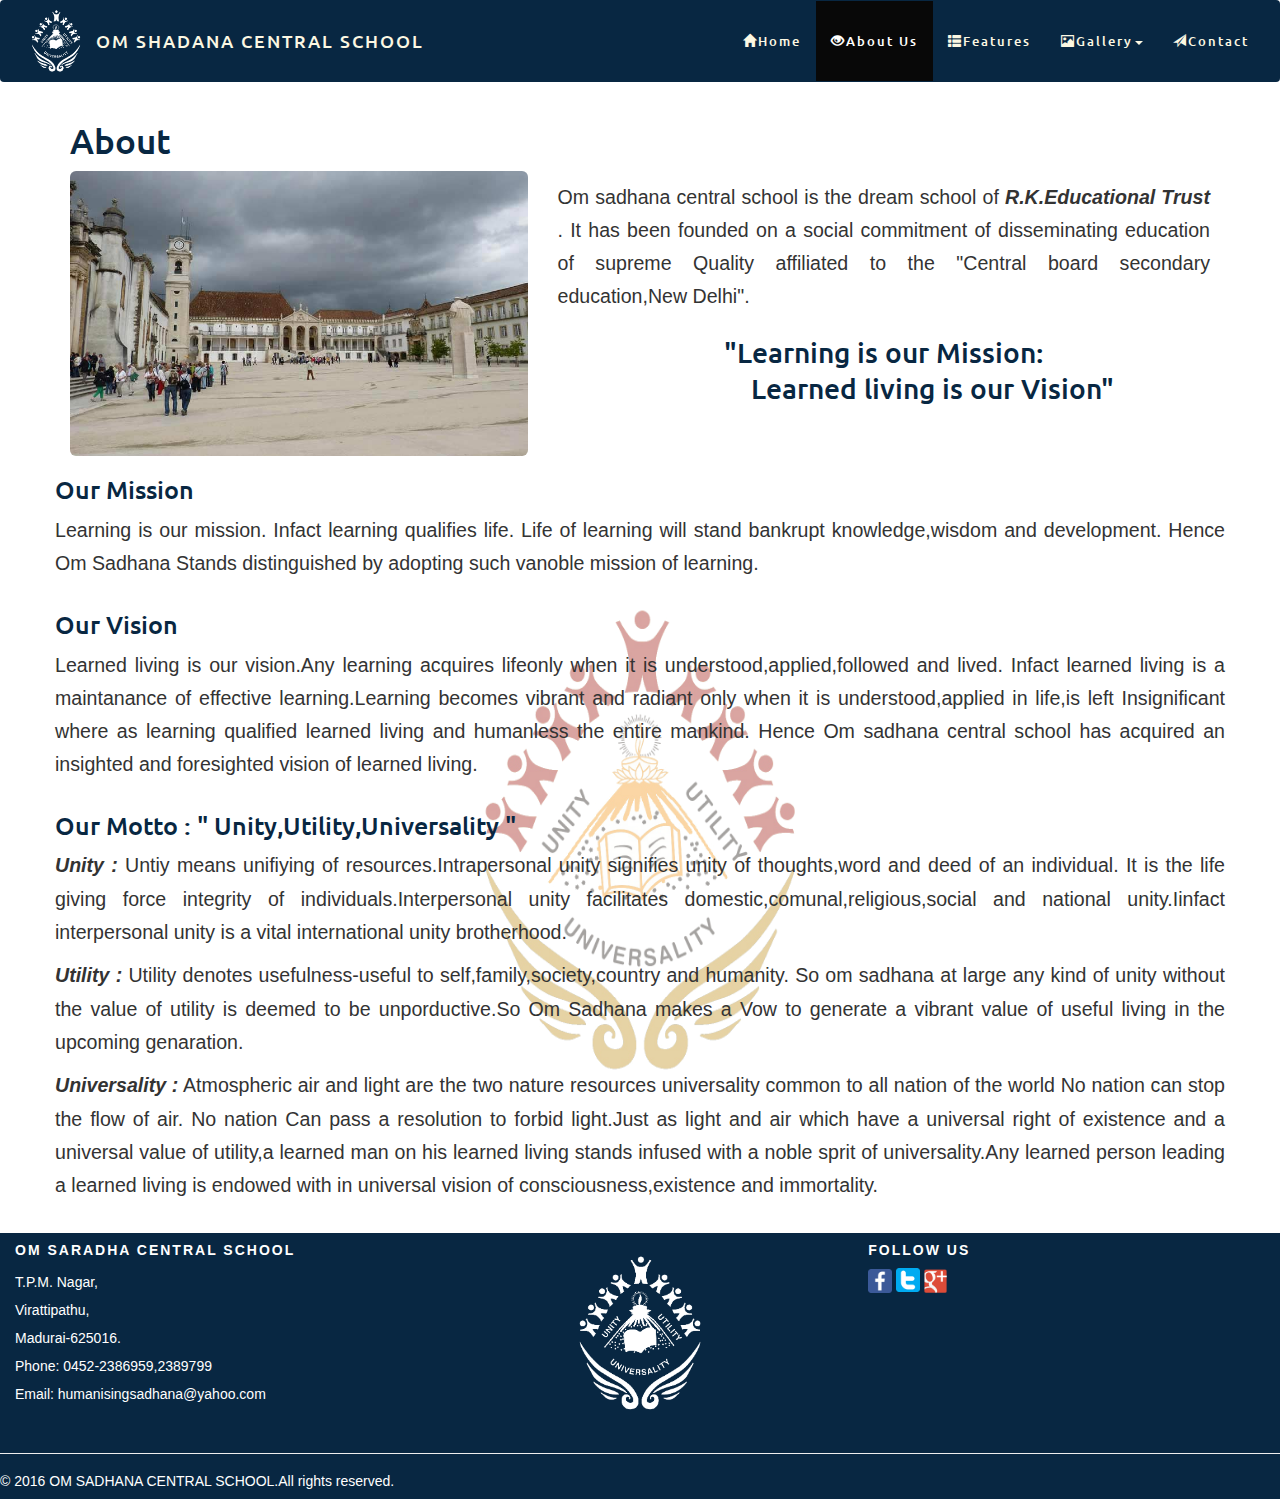
==== about.html @ f7910acb "firstcommit" ====
<!DOCTYPE HTML>
<html lang="en">
<head>
	<meta charset="utf-8">
  	<meta name="viewport" content="width=device-width, initial-scale=1">
  	<title>OM SADHANA</title>
  	<link rel="shortcut icon" href="images/logo.png"> 
  	<link rel="stylesheet" href="http://maxcdn.bootstrapcdn.com/bootstrap/3.3.5/css/bootstrap.min.css">
  	<script src="https://ajax.googleapis.com/ajax/libs/jquery/1.11.3/jquery.min.js"></script>
  	<script src="http://maxcdn.bootstrapcdn.com/bootstrap/3.3.5/js/bootstrap.min.js"></script>
  	<link rel="stylesheet" type="text/css" href="css/index.css">
</head>
<style>
	body {
	background: url('images/logolite.png') no-repeat center ;
	background-position: 50% 60%;
	background-size:40% 40%;
	
  }

</style>
<body>
<nav class="navbar navbar-inverse">
  <div class="container-fluid">
    <div class="navbar-header">
      <button type="button" class="navbar-toggle" data-toggle="collapse" data-target="#myNavbar">
        <span class="icon-bar"></span>
        <span class="icon-bar"></span>
        <span class="icon-bar"></span> 
      </button>
      <a class="navbar-brand" href="index.html"><img src="images/logowhite.png" height="80" width="80" style="float:left"/>OM SHADANA CENTRAL SCHOOL</a>
    </div>
    <div class="collapse navbar-collapse" id="myNavbar">
      <ul class="nav navbar-nav navbar-right">
        <li><a href="index.html"><span class="glyphicon glyphicon-home"></span>Home</a></li>
        <li class="active"><a href="#"><span class="glyphicon glyphicon-eye-open"></span>About Us</a></li>
        <li><a href="#"><span class="glyphicon glyphicon-th-list"></span>Features</a></li> 
        <li class="dropdown">
        <a href="#" class="dropdown-toggle" data-toggle="dropdown"><span class="glyphicon glyphicon-picture"></span>Gallery<span class="caret"></span></a>
        <ul class="dropdown-menu">
             <li><a href="campus.html">Campus</a></li>
            <li class="divider"></li>
            <li><a href="cabinet.html">Cabinet Installation</a></li>
            <li class="divider"></li>
            <li><a href="sports.html">Sports Day</a></li>
            <li class="divider"></li>
            <li><a href="annual.html">Annual Day</a></li>
        </ul>
      </li>
        <li><a href="contact.html"><span class="glyphicon glyphicon-send"></span>Contact</a></li> 
      </ul>
      
    </div>
  </div>
</nav>

<div class="container">
<h1 style="font-size:2.5em">About</h1>
<div class="row">
	<div class="col-md-5">
		<img src="images/1.jpg" class="img-rounded" height="100%" width="100%" style="float:left">
	</div>
	<div class="col-md-7">
		<h4>Om sadhana central school is the dream school of <strong><em>R.K.Educational Trust</strong></em> . It has been founded on a social commitment of disseminating education of supreme Quality affiliated to the "Central board secondary education,New Delhi".</h4>
		<h1 class="text-center" style="line-height:1.3em;font-size:2em;" >"Learning is our Mission:<br>&nbsp;&nbsp;&nbsp;&nbsp;&nbsp;&nbsp;&nbsp;&nbsp;&nbsp;&nbsp;&nbsp;&nbsp;&nbsp;&nbsp;Learned living is our Vision"<h1>
	</div>
</div>
<div class="row">
	<h1>Our Mission</h1>
	<h4>Learning is our mission. Infact learning qualifies life. Life of learning will stand bankrupt knowledge,wisdom and development. Hence Om Sadhana Stands distinguished by adopting such vanoble mission of learning.</h4>
</div>
<div class="row">
	<h1>Our Vision</h1>
	<h4>Learned living is our vision.Any learning acquires lifeonly when it is understood,applied,followed and lived. Infact learned living is a maintanance of effective learning.Learning becomes vibrant and radiant only when it is understood,applied in life,is left Insignificant where as learning qualified learned living and humanless the entire mankind. Hence Om sadhana central school has acquired an insighted and foresighted vision of learned living.</h4>
</div>
<div class="row">
	<h1>Our Motto : " Unity,Utility,Universality "</h1>
	<h4><strong><em>Unity :</strong></em> Untiy means unifiying of resources.Intrapersonal unity signifies unity of thoughts,word and deed of an individual. It is the life giving force integrity of individuals.Interpersonal unity facilitates domestic,comunal,religious,social and national unity.Iinfact interpersonal unity is a vital international unity brotherhood.</h4>
	<h4><strong><em>Utility :</strong></em> Utility denotes usefulness-useful to self,family,society,country and humanity. So om sadhana at large any kind of unity without the value of utility is deemed to be unporductive.So Om Sadhana makes a Vow to generate a vibrant value of useful living in the upcoming genaration.</h4>
	<h4><strong><em>Universality :</strong></em> Atmospheric air and light are the two nature resources universality common to all nation of the world No nation can stop the flow of air. No nation Can pass a resolution to forbid light.Just as light and air which have a universal right of existence and a universal value of utility,a learned man on his learned living stands infused with a noble sprit of universality.Any learned person leading a learned living is endowed with in universal vision of consciousness,existence and immortality.</h4>
</div>
</div>

</div>
<br>
<div class="container-fluid" id="foot">
	<div class="row">
	<div class="col-md-4">
		<h5 style="color:white;letter-spacing:2px;"><strong>OM SARADHA CENTRAL SCHOOL</strong></h5>
		<h5 style="color:white;line-height:2em">T.P.M. Nagar,
			<br>Virattipathu,
			<br>Madurai-625016.
			<br>Phone: 0452-2386959,2389799
			<br>Email: humanisingsadhana@yahoo.com
		</h5>
	</div>
	<div class="col-md-4 text-center"><img src="images/logowhite.png" height="200" width="200" /></div>
	<div class="col-md-4">
		<h5 style="color:white;letter-spacing:2px;"><strong>FOLLOW US</strong></h5>
		<a href="#"><img class="img-rounder" src="images/f.png" height="6%" width="6%"/></a>
		<img src="images/t.png" height="6%" width="6%"/>
		<a href="#"><img src="images/g.png" height="6%" width="6%" /></a>
	</div>
	</div>
	<div class="row">
	<hr>
	<div class="text-left" style="color:white"><h5>&copy;&nbsp;2016&nbsp;OM SADHANA CENTRAL SCHOOL.All rights reserved.</h5></div>
	</div>
</div>
</body>
</html>
---- css/index.css ----
@font-face
	{
		font-family:'ubuntu';
		src:url('Ubuntu.ttf');
	}

.carousel
	{
		height:90%;
		width:100%;
		margin-top:-2%;
	}
  .carousel-inner > .item > img,
  .carousel-inner > .item > a > img {
      width: 100%;
	  height:90%;
      margin: auto;
  }
.navbar-fixed-top {
    min-height: 80px;
}
.navbar-inverse .navbar-brand
{
	color:#fcf8e3;
}
.navbar-inverse .navbar-nav>li>a {
    color: #fcf8e3;
}
.navbar-inverse .navbar-nav>li>a:hover {
    color: #BBB1A7;
}
.navbar-brand
{
	padding-top: 0px;
    padding-bottom: 0px;
    line-height: 80px;
    letter-spacing:2px;
}
.navbar-nav > li > a {
    padding-top: 0px;
    padding-bottom: 0px;
    line-height: 80px;
    letter-spacing:2px;
    font-size:0.9em;
}
.navbar-inverse
{
	background-color:rgb(8, 39, 66);
	border-color:rgba(247, 247, 247, 0);
}
@media (max-width: 767px) {
    .navbar-nav > li > a {
    line-height: 20px;
    padding-top: 10px;
    padding-bottom: 10px;}
    .navbar-brand
    {
    	letter-spacing:.05px;
    	line-height: 15px;
    	padding-top: 0px;
    	padding-bottom: 0px;
    	margin-left:0;
    	
	}
}
h1
{
	font-size:1.8em;
	font-family:'ubuntu';
	color:rgb(8, 39, 66);
}
h4
{
	line-height:1.7em;
	font-size:1.4em;
	text-align:justify;
}
/* unvisited link */
a
{
	font-family:'ubuntu';
	font-size:0.8em;
}
a:link {
    color: rgb(8, 39, 66);
    text-decoration: none;
}

/* visited link */
a:visited {
    color: rgb(8, 39, 66);
    text-decoration: none;
}

/* mouse over link */
a:hover {
    color: black;
    text-decoration: none;
}

/* selected link */
a:active {
    color: rgb(8, 39, 66);
    text-decoration: none;
}
#foot
{
	background-color:rgb(8, 39, 66);
}
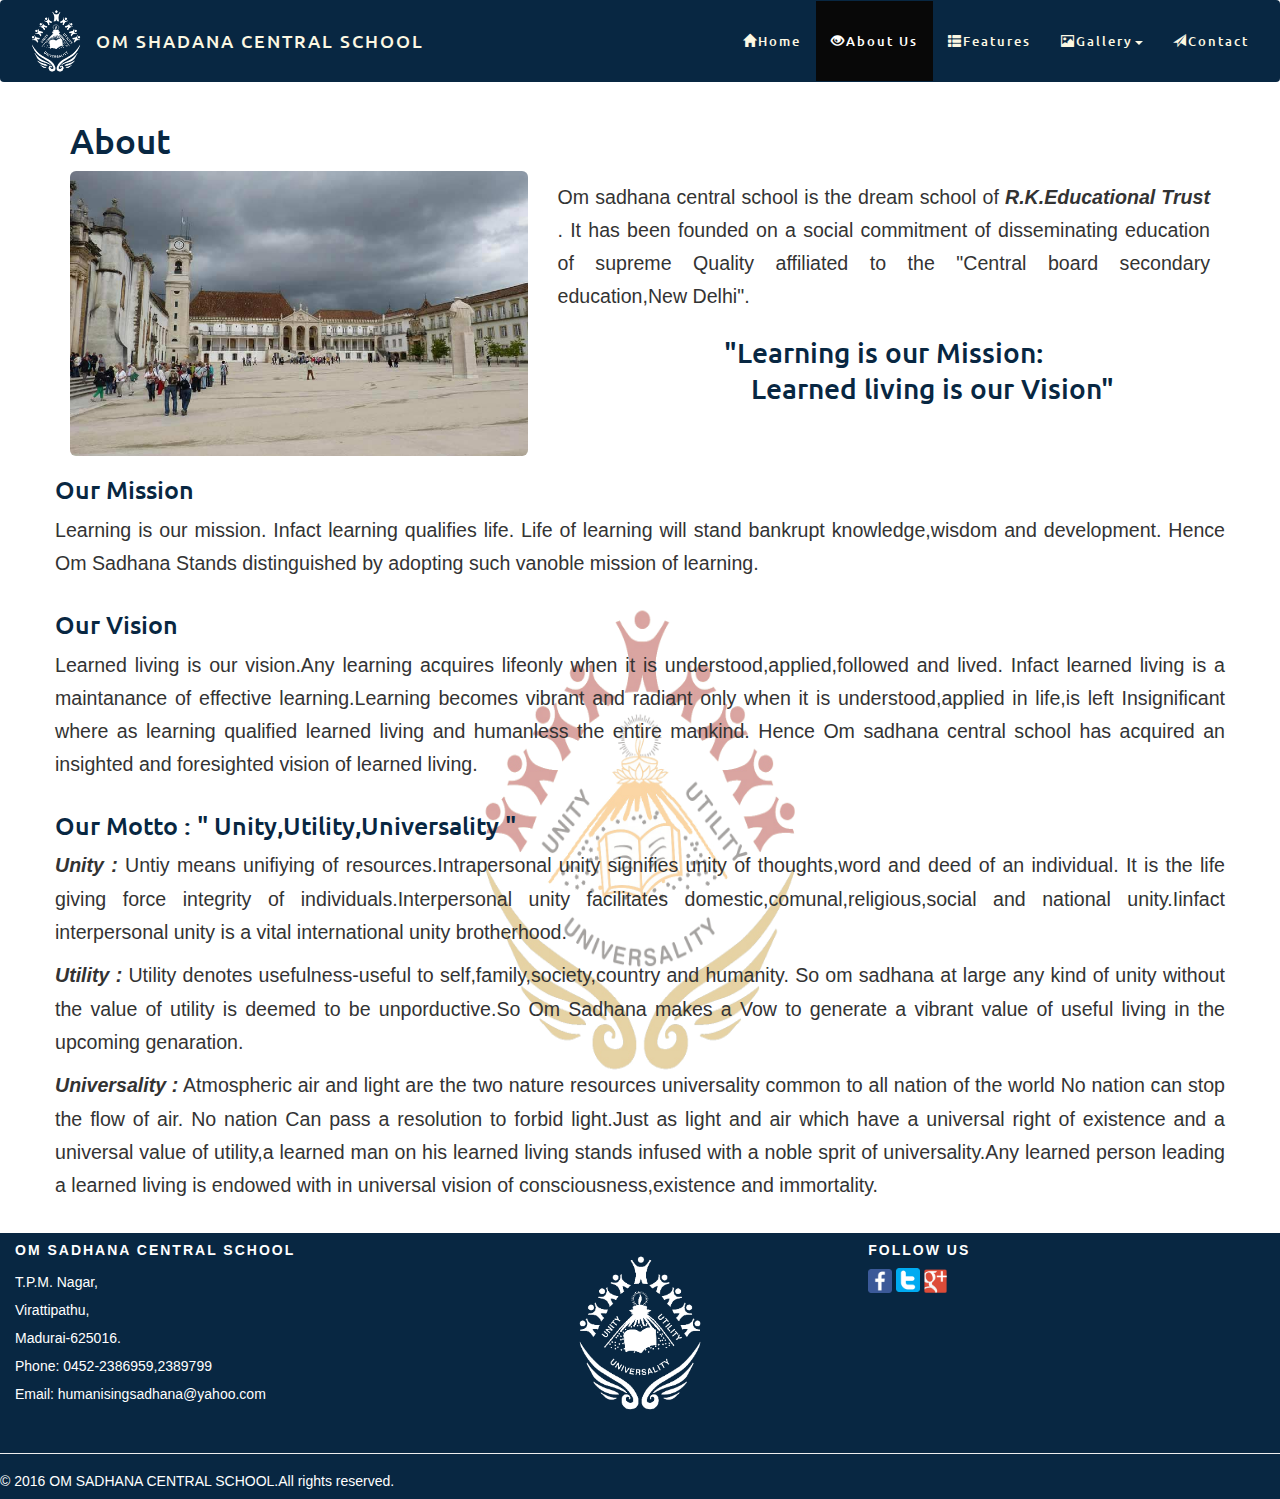
==== commit a7beef61: "web" ====
--- a/about.html
+++ b/about.html
@@ -16,6 +16,13 @@
 	background-position: 50% 60%;
 	background-size:40% 40%;
 	
+  }
+  @media (max-width:1000px)
+  {
+	body
+	{
+		background:none;
+	}
   }
 
 </style>
@@ -86,7 +93,7 @@
 <div class="container-fluid" id="foot">
 	<div class="row">
 	<div class="col-md-4">
-		<h5 style="color:white;letter-spacing:2px;"><strong>OM SARADHA CENTRAL SCHOOL</strong></h5>
+		<h5 style="color:white;letter-spacing:2px;"><strong>OM SADHANA CENTRAL SCHOOL</strong></h5>
 		<h5 style="color:white;line-height:2em">T.P.M. Nagar,
 			<br>Virattipathu,
 			<br>Madurai-625016.
--- a/css/index.css
+++ b/css/index.css
@@ -36,6 +36,7 @@
     line-height: 80px;
     letter-spacing:2px;
 }
+
 .navbar-nav > li > a {
     padding-top: 0px;
     padding-bottom: 0px;
@@ -48,6 +49,23 @@
 	background-color:rgb(8, 39, 66);
 	border-color:rgba(247, 247, 247, 0);
 }
+@media (max-width: 1000px)
+{
+	.navbar-brand
+	{
+		font-size:15px;
+		line-height:80px;
+	}
+	.navbar-brand>img
+	{
+		display:none;
+	}
+	#foot
+	{
+		text-align:center;
+	}
+}
+
 @media (max-width: 767px) {
     .navbar-nav > li > a {
     line-height: 20px;
@@ -56,13 +74,37 @@
     .navbar-brand
     {
     	letter-spacing:.05px;
-    	line-height: 15px;
+    	line-height: 44px;
     	padding-top: 0px;
     	padding-bottom: 0px;
     	margin-left:0;
     	
 	}
 }
+
+@media (max-width:330px)
+{
+	.navbar-brand
+	{
+		font-size:11px;
+	}
+	
+}
+@media (max-width:264px)
+{
+		.navbar-brand
+	{
+		font-size:8px;
+	}
+}
+@media (max-width:224px)
+{
+	.navbar-brand
+	{
+		font-size:6px;
+	}
+}
+
 h1
 {
 	font-size:1.8em;
